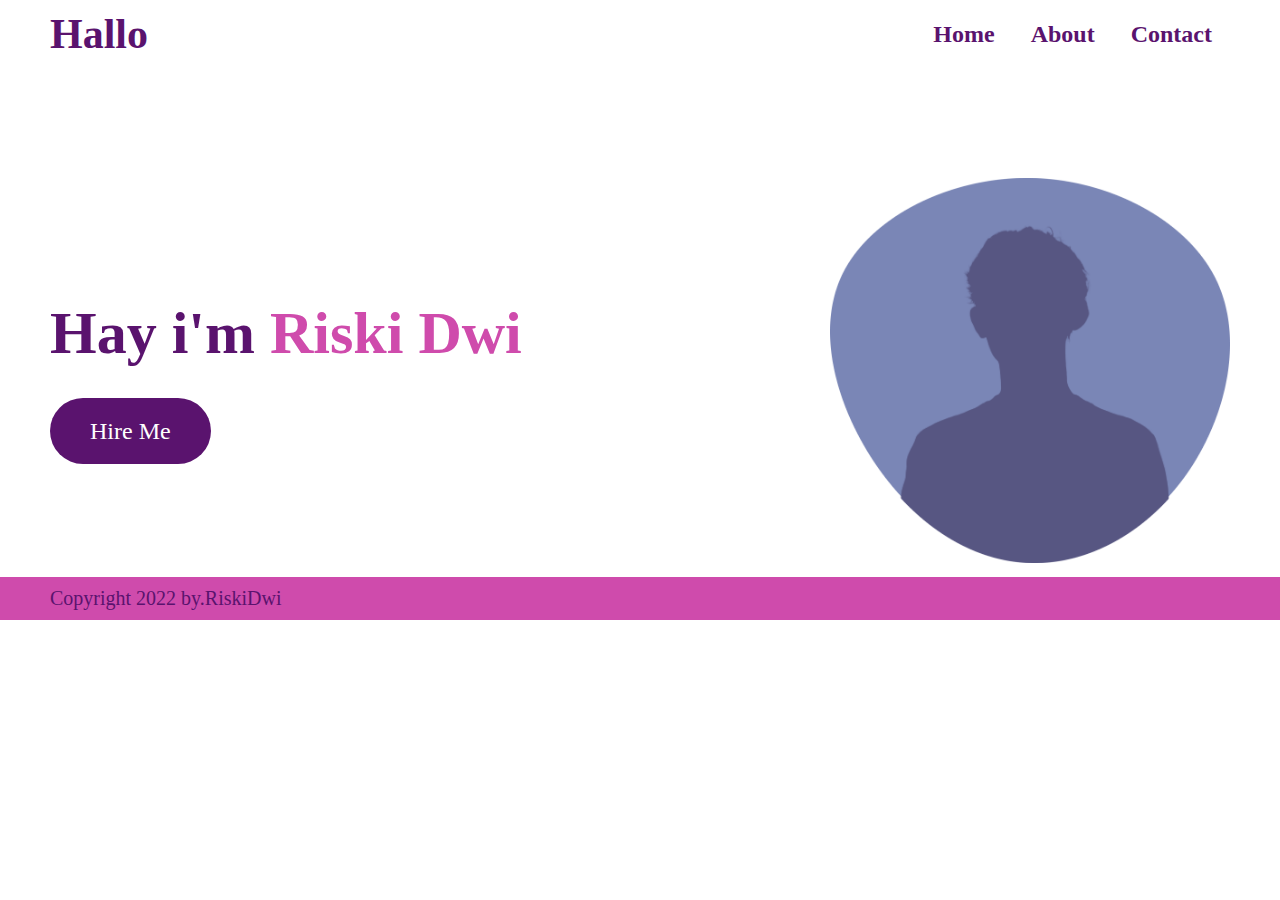
==== index.html @ 75964423 "done make page web final" ====
<!DOCTYPE html>
<html lang="en">
<head>
  <meta charset="UTF-8">
  <meta http-equiv="X-UA-Compatible" content="IE=edge">
  <meta name="viewport" content="width=device-width, initial-scale=1.0">
  <title>Document</title>

  <link rel="stylesheet" href="styles.css">
</head>
<body>
    <!-- Navbar -->
    <nav>
        <a href="" class="logo">Hallo</a>
        <ul>
            <li><a href="">Home</a></li>
            <li><a href="">About</a></li>
            <li><a href="">Contact</a></li>
        </ul>
    </nav>
    <!-- Home -->
    <section class="home">
        <div class="home-text">
            <h1>Hay i'm <span>Riski Dwi</span></h1>
            <a>Hire Me</a>
        </div>

        <div class="home-img">
            <img src="/me.png" width="400" alt="foto saya">
        </div>  
    </section>
    <footer id="copyright-text">Copyright 2022 by.RiskiDwi</footer>
</body>
</html>
---- styles.css ----
* {
    margin: 0;
    padding: 0;
    text-decoration: none;
    list-style: none;
    font-family: 'Poppins' sans-serif;
    color: rgb(90, 19, 110);
}
nav{
    display: flex;
    justify-content: space-between;
    align-items: center;
    padding: 10px 50px;
}
.logo{
    font-size: 42px;
    font-weight: 700;
}
ul{
    display: flex;
}
ul li{
    margin: 0 10px;
    font-weight: 600;
    font-size: 24px;
}
ul li a{
    padding: 8px;
    border-radius: 25px;
}
ul li a:hover{
    background-color: rgb(142, 86, 157);
    color: #fff;
}
.home{
    display: flex;
    align-items: center;
    justify-content: space-between;
    padding: 10px 50px;
    margin-top: 100px;
}
.home-text h1{
    font-size: 60px;
    margin-bottom: 50px;
}
.home-text span{
    color: rgb(207, 75, 172);
}
.home-text a{
    font-size: 24px;
    background-color: rgb(90, 19, 110);
    padding: 20px 40px;
    color: #fff;
    border-radius: 50px;
}
footer{
    background-color: rgb(207, 75, 172);
    font-size: 20px;
    padding: 10px 50px;
}
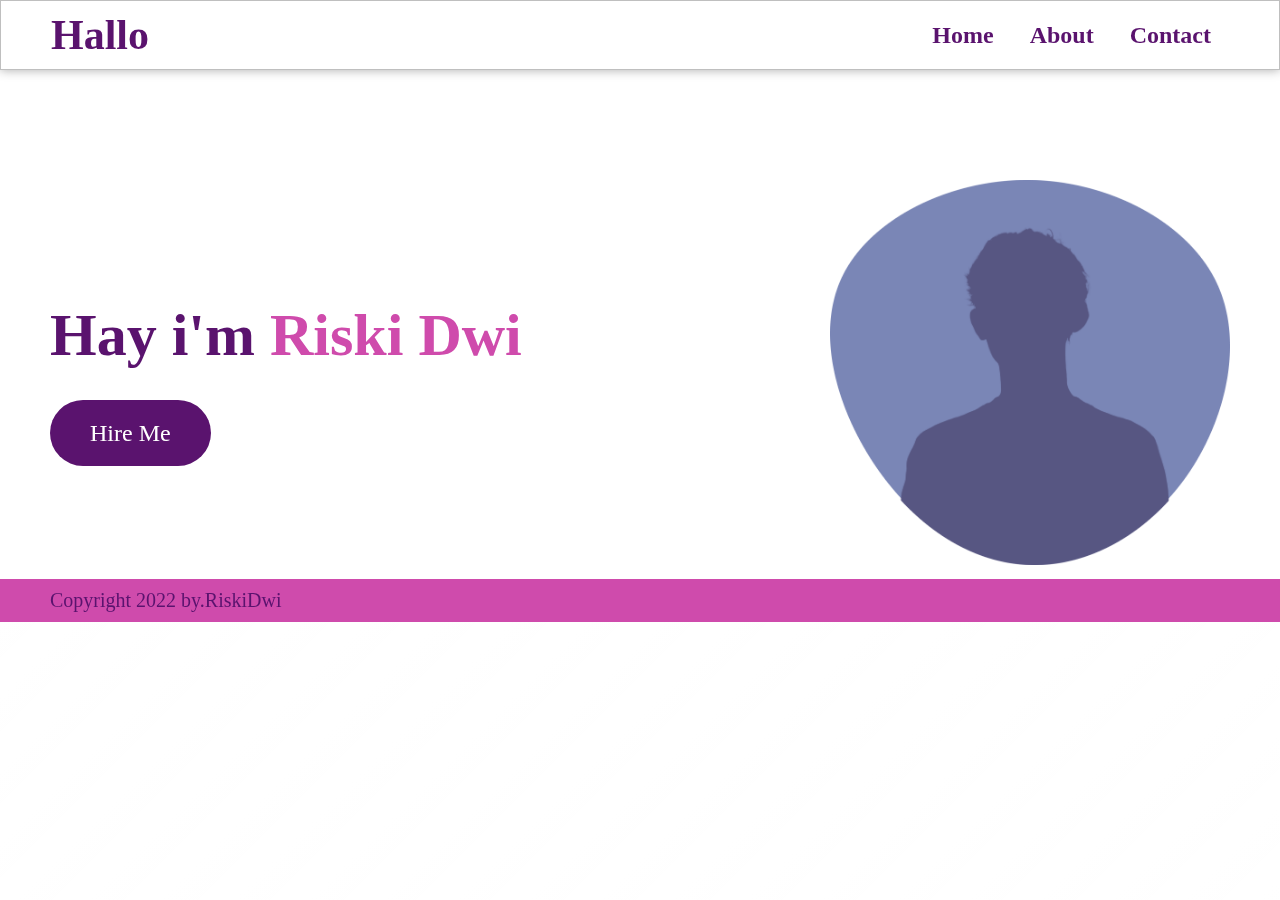
==== commit b7d4aebe: "add class container for backgroun and change css nav" ====
--- a/index.html
+++ b/index.html
@@ -8,7 +8,7 @@
 
   <link rel="stylesheet" href="styles.css">
 </head>
-<body>
+<body class="container">
     <!-- Navbar -->
     <nav>
         <a href="" class="logo">Hallo</a>
--- a/styles.css
+++ b/styles.css
@@ -6,7 +6,16 @@
     font-family: 'Poppins' sans-serif;
     color: rgb(90, 19, 110);
 }
+
+.container{
+    background: linear-gradient(135deg, rgba(255, 255, 255, 0.1), rgba(255, 255, 255, 0));
+    backdrop-filter: blur(10px);
+    -webkit-backdrop-filter: blur(10px);
+}
 nav{
+    background: rgb(255, 255, 255);
+    border: 1px solid #bfbfbf;
+    box-shadow: 0 0 10px #aaaaaa;
     display: flex;
     justify-content: space-between;
     align-items: center;
@@ -29,8 +38,9 @@
     border-radius: 25px;
 }
 ul li a:hover{
-    background-color: rgb(142, 86, 157);
-    color: #fff;
+    text-shadow: 2px 2px 4px rgb(255, 143, 233);
+    /* background-color: rgb(142, 86, 157);
+    color: #fff; */
 }
 .home{
     display: flex;
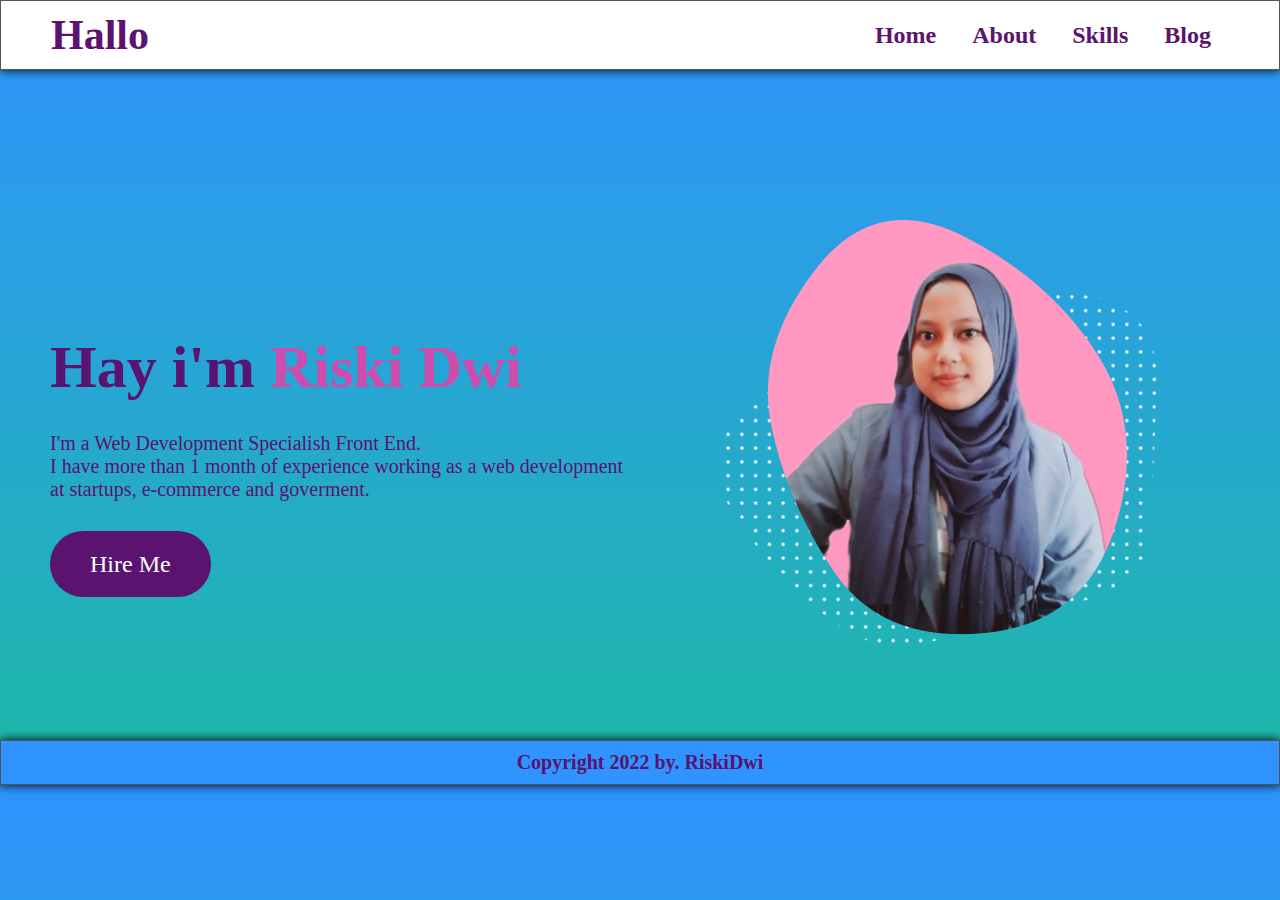
==== commit a9705ec9: "Change image, make blob, change background, make footer, make text profile" ====
--- a/index.html
+++ b/index.html
@@ -15,20 +15,28 @@
         <ul>
             <li><a href="">Home</a></li>
             <li><a href="">About</a></li>
-            <li><a href="">Contact</a></li>
+            <li><a href="">Skills</a></li>
+            <li><a href="">Blog</a></li>
         </ul>
     </nav>
     <!-- Home -->
     <section class="home">
         <div class="home-text">
             <h1>Hay i'm <span>Riski Dwi</span></h1>
+            <article>
+                I'm a Web Development Specialish Front End.
+                <br> 
+                I have more than 1 month of experience working as a web development
+                <br>
+                at startups, e-commerce and goverment.
+            </article>
             <a>Hire Me</a>
         </div>
 
-        <div class="home-img">
-            <img src="/me.png" width="400" alt="foto saya">
+        <div class="home-img, blob">
+            <img src="/aku final.png" width="500" alt="foto saya">
         </div>  
     </section>
-    <footer id="copyright-text">Copyright 2022 by.RiskiDwi</footer>
+    <footer id="copyright-text">Copyright 2022 by. RiskiDwi</footer>
 </body>
 </html>--- a/styles.css
+++ b/styles.css
@@ -6,16 +6,19 @@
     font-family: 'Poppins' sans-serif;
     color: rgb(90, 19, 110);
 }
-
+.blur-background{
+    background: linear-gradient(135deg, rgba(255, 255, 255, 0.1), rgba(255, 255, 255, 0));
+    backdrop-filter: blur(50px);
+    -webkit-backdrop-filter: blur(50px);
+}
 .container{
-    background: linear-gradient(135deg, rgba(255, 255, 255, 0.1), rgba(255, 255, 255, 0));
-    backdrop-filter: blur(10px);
-    -webkit-backdrop-filter: blur(10px);
+    /* background: rgb(30, 185, 166); */
+    background: linear-gradient(0deg, rgba(30, 185, 166, 1) 0%, rgba(47, 148,255,1) 100%);
 }
 nav{
     background: rgb(255, 255, 255);
-    border: 1px solid #bfbfbf;
-    box-shadow: 0 0 10px #aaaaaa;
+    border: 1px solid #545454;
+    box-shadow: 0 0 10px #000000;
     display: flex;
     justify-content: space-between;
     align-items: center;
@@ -51,7 +54,7 @@
 }
 .home-text h1{
     font-size: 60px;
-    margin-bottom: 50px;
+    margin-bottom: 30px;
 }
 .home-text span{
     color: rgb(207, 75, 172);
@@ -62,9 +65,27 @@
     padding: 20px 40px;
     color: #fff;
     border-radius: 50px;
+    /* margin-top: 0px; */
+}
+.home-text article{
+    font-size: 20px;
+    text-align: justify;
+    margin-bottom: 50px;
+}
+
+.blob { 
+    width: 550px;
+    height: 550px;
+    background-size: cover;
+    background-repeat: no-repeat;
+    background-image: url("data:image/svg+xml;utf8, %3Csvg width=%22100%25%22 height=%22100%25%22 viewBox=%220 0 1000 1000%22 xmlns=%22http:%2F%2Fwww.w3.org%2F2000%2Fsvg%22 %3E %3Cdefs%3E %3Cpattern id=%22pattern%22 patternUnits=%22userSpaceOnUse%22 width=%2225%22 height=%2225%22 viewBox=%220 0 100 100%22 fill=%22%23ffffff%22 %3E %3Ccircle cx=%2250%22 cy=%2250%22 r=%2212.5%22 %2F%3E %3C%2Fpattern%3E %3CclipPath id=%22shape%22%3E %3Cpath fill=%22currentColor%22 d=%22M856%2C626.5Q849%2C753%2C720.5%2C767.5Q592%2C782%2C485%2C829.5Q378%2C877%2C279.5%2C804.5Q181%2C732%2C102.5%2C616Q24%2C500%2C127.5%2C402.5Q231%2C305%2C290.5%2C172Q350%2C39%2C476%2C113Q602%2C187%2C736%2C209Q870%2C231%2C866.5%2C365.5Q863%2C500%2C856%2C626.5Z%22%3E%3C%2Fpath%3E %3C%2FclipPath%3E %3C%2Fdefs%3E %3Cg clip-path=%22url(%23shape)%22%3E %3Cpath fill=%22url(%23pattern)%22 d=%22M856%2C626.5Q849%2C753%2C720.5%2C767.5Q592%2C782%2C485%2C829.5Q378%2C877%2C279.5%2C804.5Q181%2C732%2C102.5%2C616Q24%2C500%2C127.5%2C402.5Q231%2C305%2C290.5%2C172Q350%2C39%2C476%2C113Q602%2C187%2C736%2C209Q870%2C231%2C866.5%2C365.5Q863%2C500%2C856%2C626.5Z%22 %2F%3E %3C%2Fg%3E %3C%2Fsvg%3E");
 }
 footer{
-    background-color: rgb(207, 75, 172);
+    text-align: center;
+    background: rgba(47, 148,255,1) 100%;
+    border: 1px solid #545454;
+    box-shadow: 0 0 10px #000000;
     font-size: 20px;
+    font-weight: bold;
     padding: 10px 50px;
-}+}
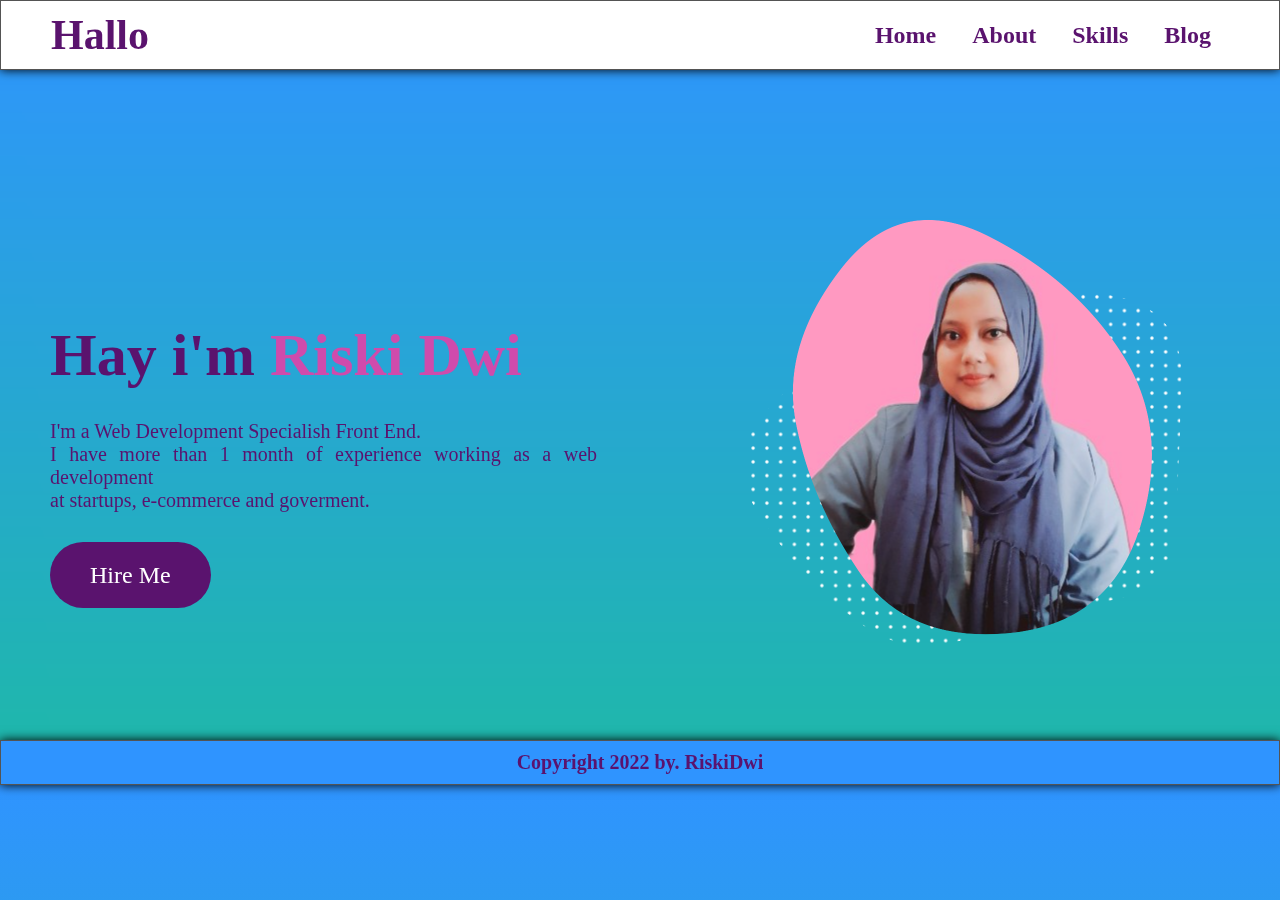
==== commit 3f6a0cd4: "check for details" ====
--- a/index.html
+++ b/index.html
@@ -32,10 +32,17 @@
             </article>
             <a>Hire Me</a>
         </div>
-
+        <div>
+            <ul>
+                <li><a href=""><i class="fa-brands fa-instagram"></i></a></li>
+                <li><a href=""><i class="fa-brands fa-youtube"></i></a></li>
+                <li><a href=""><i class="fa-brands fa-instagram"></i></a></li>
+            </ul>
+        </div>  
         <div class="home-img, blob">
             <img src="/aku final.png" width="500" alt="foto saya">
-        </div>  
+        </div>
+        
     </section>
     <footer id="copyright-text">Copyright 2022 by. RiskiDwi</footer>
 </body>
--- a/styles.css
+++ b/styles.css
@@ -6,14 +6,12 @@
     font-family: 'Poppins' sans-serif;
     color: rgb(90, 19, 110);
 }
-.blur-background{
-    background: linear-gradient(135deg, rgba(255, 255, 255, 0.1), rgba(255, 255, 255, 0));
-    backdrop-filter: blur(50px);
-    -webkit-backdrop-filter: blur(50px);
-}
+
 .container{
     /* background: rgb(30, 185, 166); */
     background: linear-gradient(0deg, rgba(30, 185, 166, 1) 0%, rgba(47, 148,255,1) 100%);
+    backdrop-filter: blur(50px);
+    -webkit-backdrop-filter: blur(50px);
 }
 nav{
     background: rgb(255, 255, 255);
@@ -45,6 +43,7 @@
     /* background-color: rgb(142, 86, 157);
     color: #fff; */
 }
+
 .home{
     display: flex;
     align-items: center;
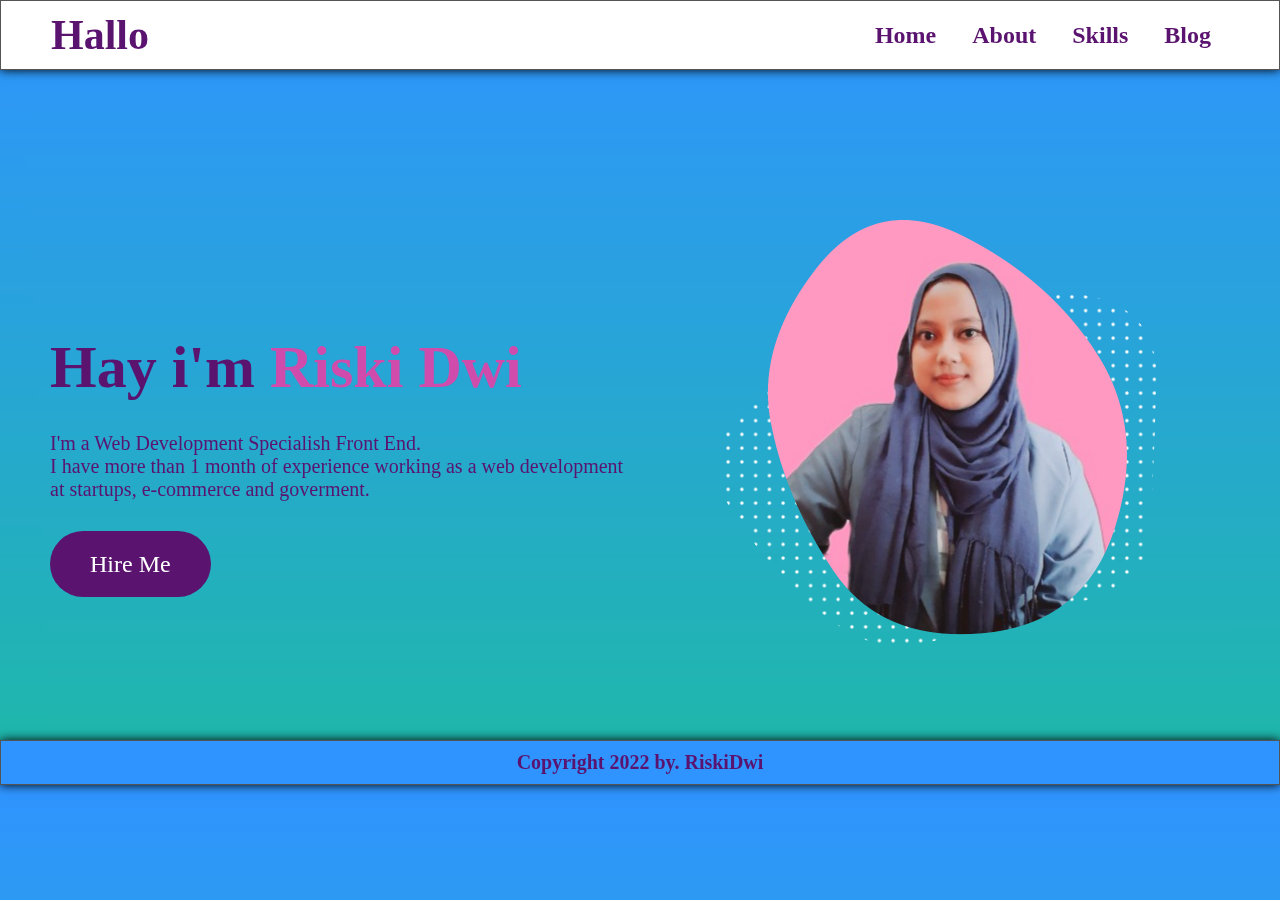
==== commit 5b0f2943: "make page about" ====
--- a/index.html
+++ b/index.html
@@ -4,7 +4,7 @@
   <meta charset="UTF-8">
   <meta http-equiv="X-UA-Compatible" content="IE=edge">
   <meta name="viewport" content="width=device-width, initial-scale=1.0">
-  <title>Document</title>
+  <title>Homepage</title>
 
   <link rel="stylesheet" href="styles.css">
 </head>
@@ -14,7 +14,7 @@
         <a href="" class="logo">Hallo</a>
         <ul>
             <li><a href="">Home</a></li>
-            <li><a href="">About</a></li>
+            <li><a href="/about.html">About</a></li>
             <li><a href="">Skills</a></li>
             <li><a href="">Blog</a></li>
         </ul>
@@ -32,13 +32,6 @@
             </article>
             <a>Hire Me</a>
         </div>
-        <div>
-            <ul>
-                <li><a href=""><i class="fa-brands fa-instagram"></i></a></li>
-                <li><a href=""><i class="fa-brands fa-youtube"></i></a></li>
-                <li><a href=""><i class="fa-brands fa-instagram"></i></a></li>
-            </ul>
-        </div>  
         <div class="home-img, blob">
             <img src="/aku final.png" width="500" alt="foto saya">
         </div>
